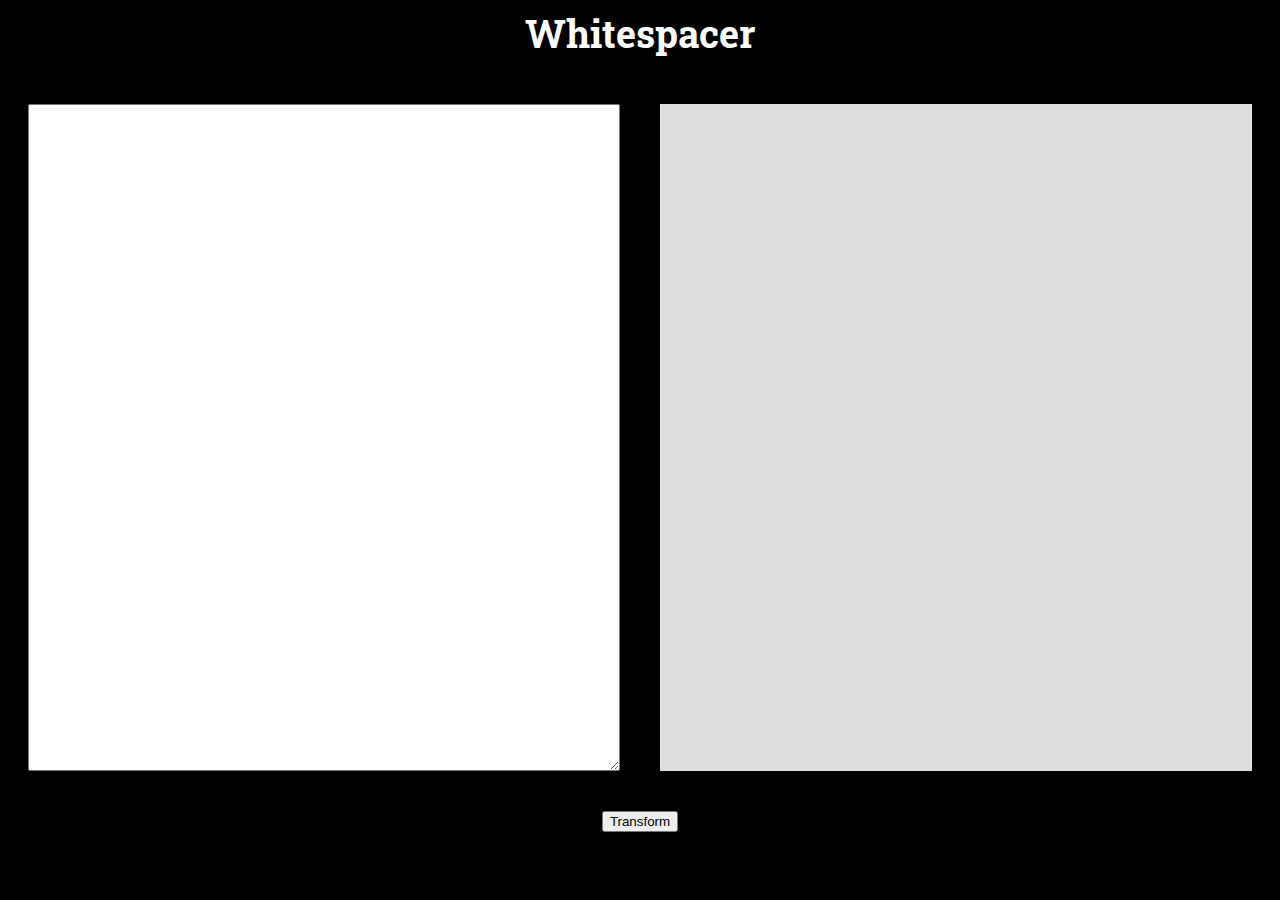
==== index.html @ fa9fb84a "Whitespacer initial commit" ====
<html>
    <head>
        <link rel="stylesheet" href="style.css">

        <link rel="preconnect" href="https://fonts.googleapis.com">
        <link rel="preconnect" href="https://fonts.gstatic.com" crossorigin>
        <link href="https://fonts.googleapis.com/css2?family=Roboto+Mono&family=Roboto+Slab:wght@600&display=swap" rel="stylesheet"> 
    </head>
    <body>
        <h1>Whitespacer</h1>

        <div class="flex-container">
            <textarea id="input" class="text-container"></textarea>
            <code id="output" class="text-container"></code>
        </div>
        <div class="button-container">
            <button onclick="transform()" class="action-button">Transform</button>
        </div>
    </body>


    
<script>
substitutions = {};
substitutions[" "] = "␠";
substitutions["	"] = "␉";
substitutions["\n"] = "␊<br/>";

function transformWhitespace(inString) {
    let result = inString;
    for (const [key, value] of Object.entries(substitutions)) {
        substitution = "<span class=\"whitespace\">" + value + "</span>";
        result = result.replaceAll(key, substitution);
    }
    return result;
}

function transform() {
    inString = document.getElementById("input").value;

    outString = transformWhitespace(inString);
    document.getElementById("output").innerHTML = outString;
}
</script>
</html>
---- style.css ----
body {
  background-color: #000000;
  color: #ffffff;
  font-size: 1.2rem;
}

h1 {
  text-align: center;
  font-family: 'Roboto Slab', serif;
}

.flex-container {
  display: flex;
  height: 80%;
  /*background-color: #7777ff;*/
}

.button-container {
  width: 100%;
}

.action-button {
  display: block;
  margin: 20px auto;
}

.text-container {
  font-family: 'Roboto Mono', monospace;
  width: calc(50% - 40px);
  margin: 20px;
  height: calc(100% - 40px);
  font-size: 1.2rem;
}

#output {
  background-color: #dddddd;
  color: #111111;
}

.whitespace {
  background-color: #ffaaaa;
}
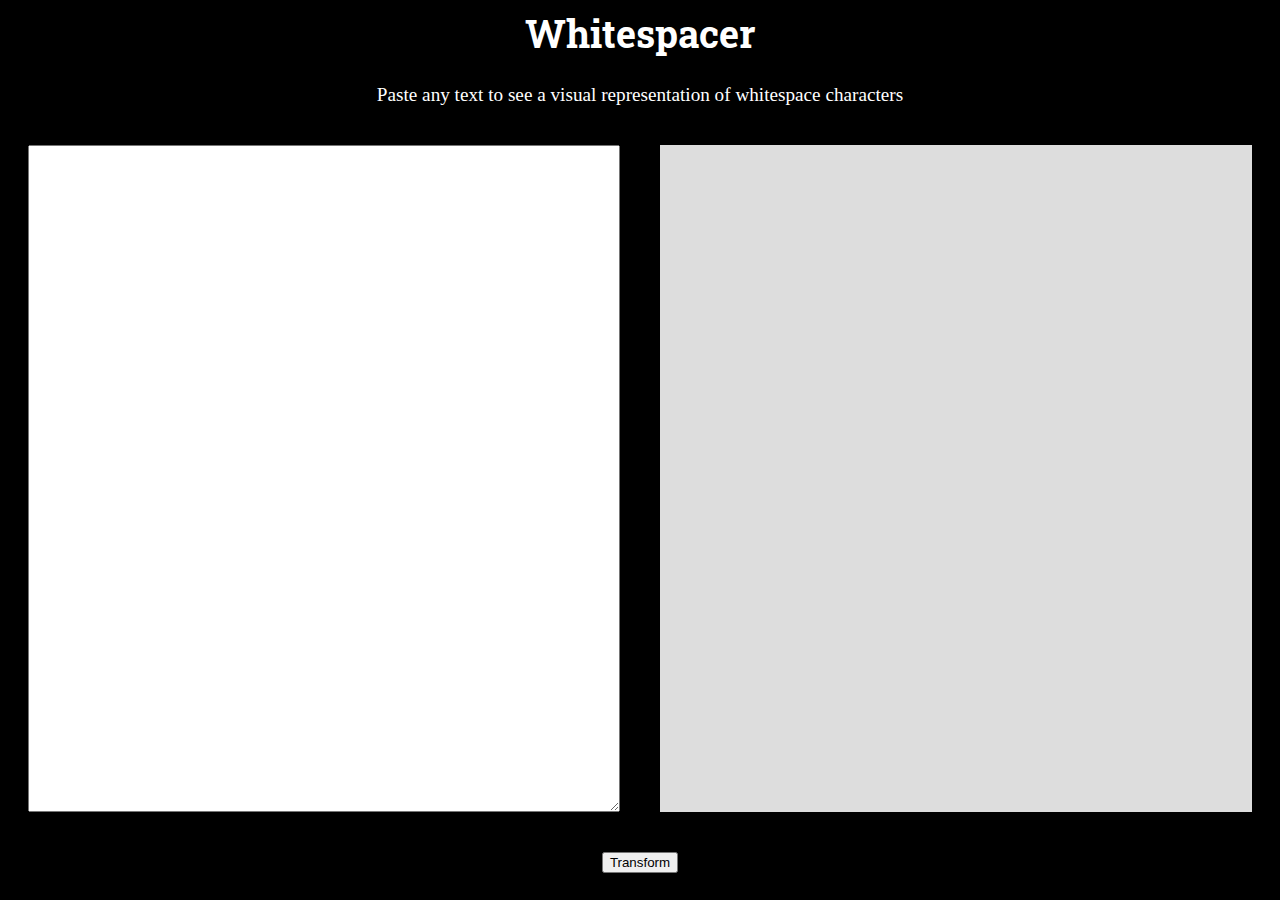
==== commit 68b45cde: "Link whitespace chars to descriptions" ====
--- a/index.html
+++ b/index.html
@@ -7,7 +7,8 @@
         <link href="https://fonts.googleapis.com/css2?family=Roboto+Mono&family=Roboto+Slab:wght@600&display=swap" rel="stylesheet"> 
     </head>
     <body>
-        <h1>Whitespacer</h1>
+        <h1 class="centered">Whitespacer</h1>
+        <p class="centered">Paste any text to see a visual representation of whitespace characters</p>
 
         <div class="flex-container">
             <textarea id="input" class="text-container"></textarea>
@@ -21,15 +22,30 @@
 
     
 <script>
+
+// https://en.wikipedia.org/wiki/Unicode_control_characters
 substitutions = {};
-substitutions[" "] = "␠";
-substitutions["	"] = "␉";
-substitutions["\n"] = "␊<br/>";
+substitutions[" "] = {
+    display: "␠",
+    id: "space"
+};
+substitutions["	"] = {
+    display: "␉",
+    id: "tab"
+};
+substitutions["\n"] = {
+    display: "␊<br/>",
+    id: "line-feed"
+};
+substitutions["\r"] = {
+    display: "␍",
+    id: "carriage-return"
+}
 
 function transformWhitespace(inString) {
     let result = inString;
     for (const [key, value] of Object.entries(substitutions)) {
-        substitution = "<span class=\"whitespace\">" + value + "</span>";
+        substitution = "<a class=\"whitespace\" href=\"characters.html#" + value.id + "\">" + value.display + "</a>";
         result = result.replaceAll(key, substitution);
     }
     return result;
--- a/style.css
+++ b/style.css
@@ -5,8 +5,11 @@
 }
 
 h1 {
+  font-family: 'Roboto Slab', serif;
+}
+
+.centered {
   text-align: center;
-  font-family: 'Roboto Slab', serif;
 }
 
 .flex-container {
